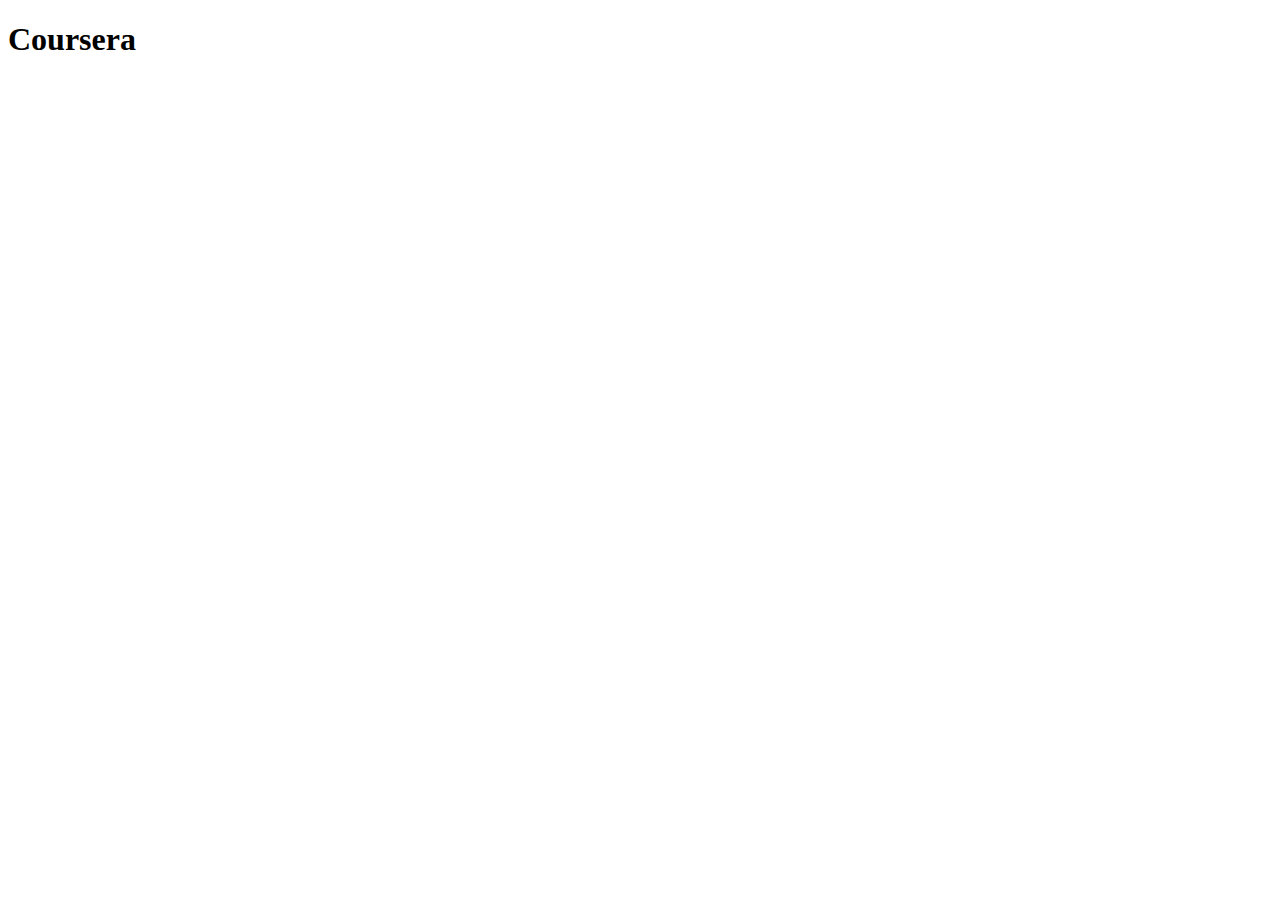
==== test/index.html @ c388304a "Adding new files" ====
<!DOCTYPE html>
<html lang="en">
<head>
    <meta charset="UTF-8">
    <meta http-equiv="X-UA-Compatible" content="IE=edge">
    <meta name="viewport" content="width=device-width, initial-scale=1.0">
    <title>Document</title>
</head>
<body>
    <h1>Coursera</h1>
</body>
</html>
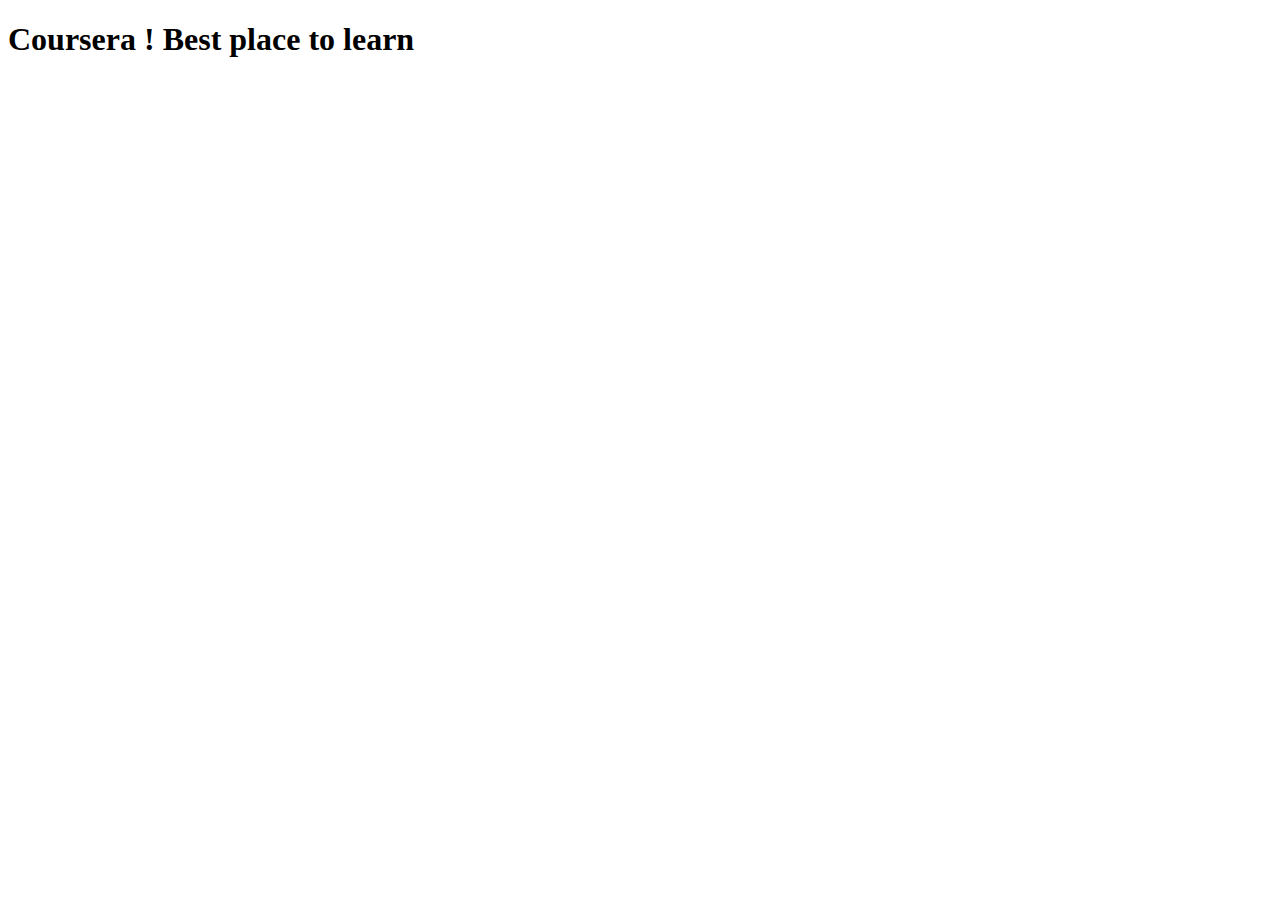
==== commit 08b25799: "Some modifications" ====
--- a/test/index.html
+++ b/test/index.html
@@ -7,6 +7,6 @@
     <title>Document</title>
 </head>
 <body>
-    <h1>Coursera</h1>
+    <h1>Coursera ! Best place to learn</h1>
 </body>
 </html>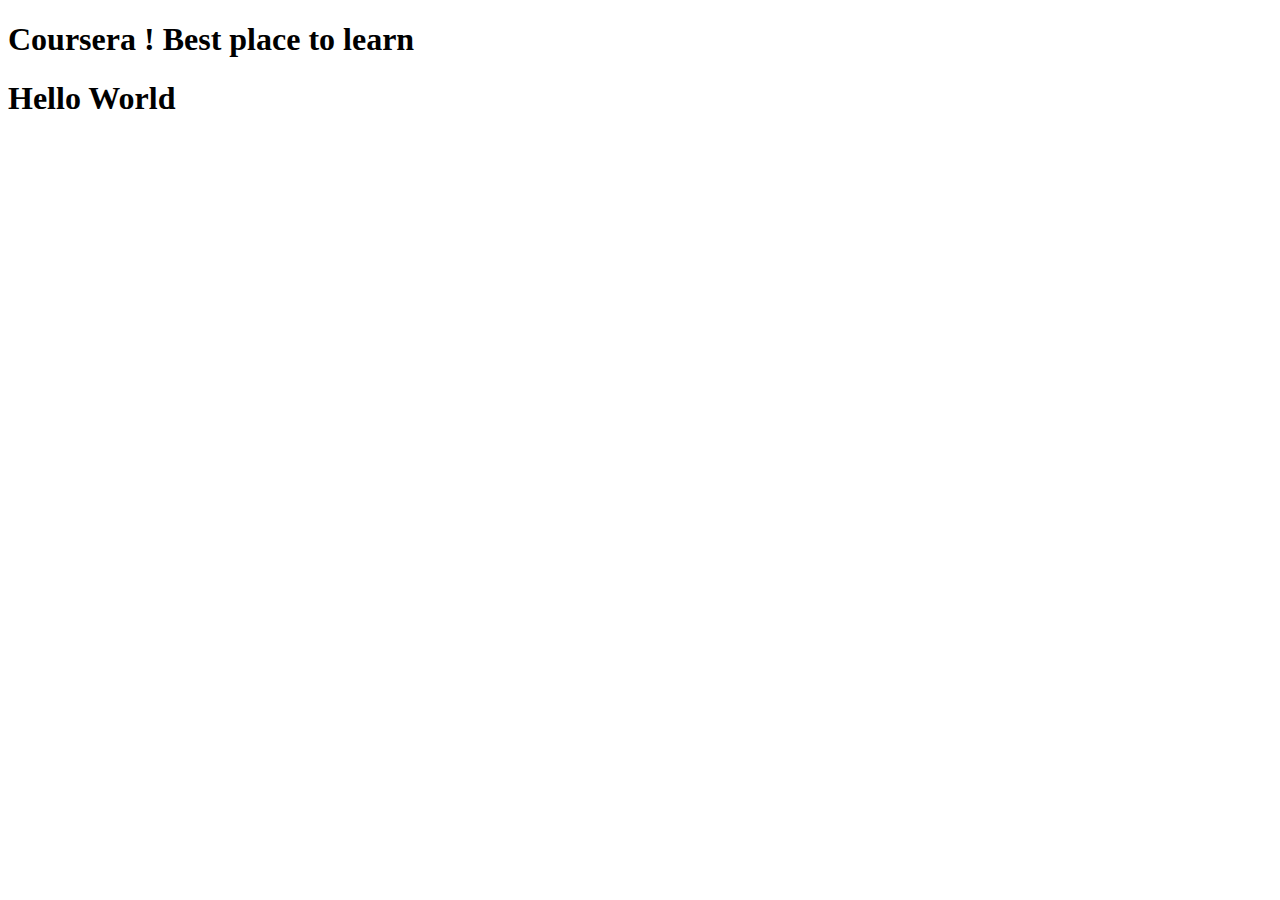
==== commit 1d311819: "Just and edit" ====
--- a/test/index.html
+++ b/test/index.html
@@ -4,9 +4,10 @@
     <meta charset="UTF-8">
     <meta http-equiv="X-UA-Compatible" content="IE=edge">
     <meta name="viewport" content="width=device-width, initial-scale=1.0">
-    <title>Document</title>
+    <title>Coursera</title>
 </head>
 <body>
     <h1>Coursera ! Best place to learn</h1>
+    <h1>Hello World</h1>
 </body>
 </html>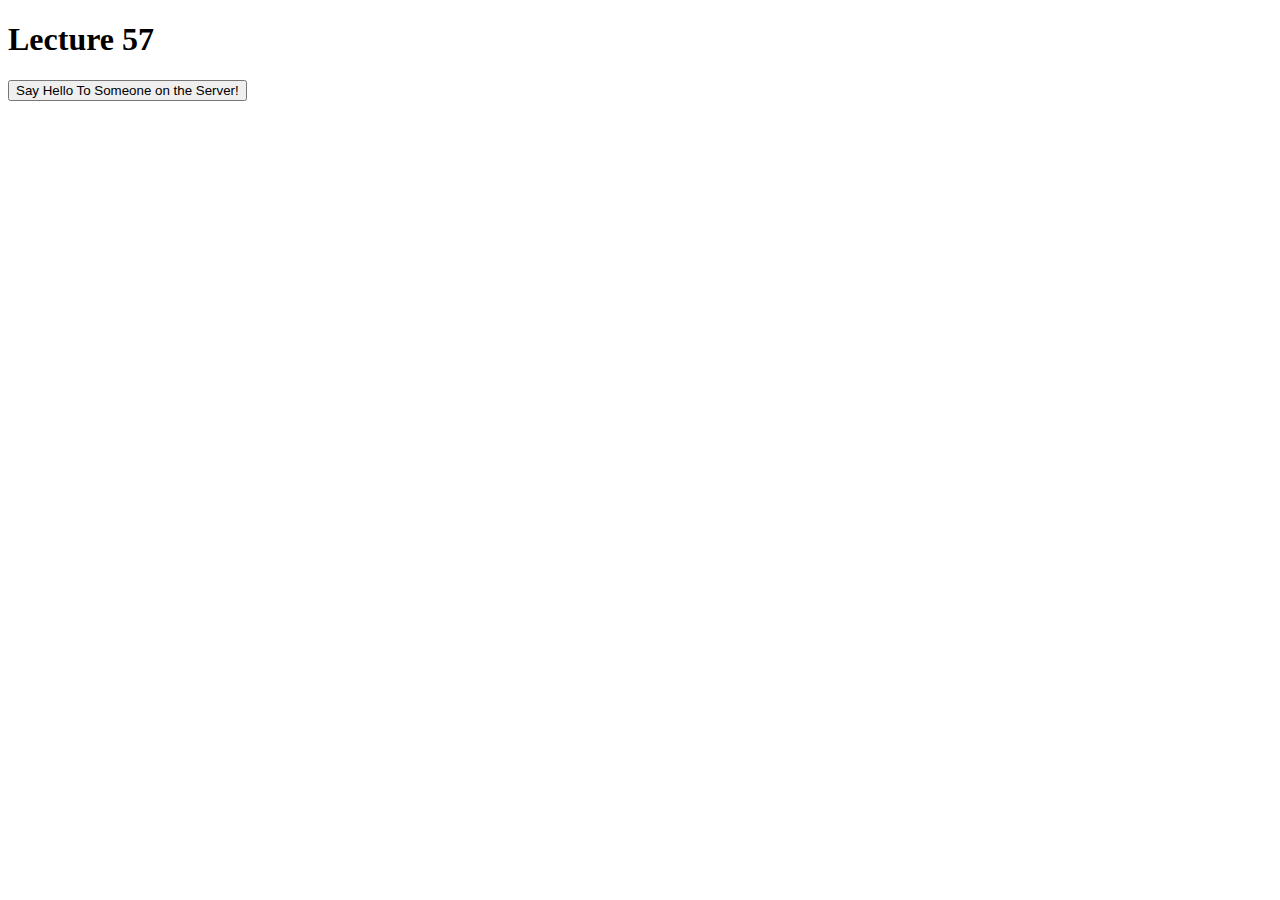
==== commit 1d870a5c: "Module 5 assignment added" ====
--- a/test/index.html
+++ b/test/index.html
@@ -4,10 +4,20 @@
     <meta charset="UTF-8">
     <meta http-equiv="X-UA-Compatible" content="IE=edge">
     <meta name="viewport" content="width=device-width, initial-scale=1.0">
-    <title>Coursera</title>
+    <script src="ajax-utils.js"></script>
+    <script src="script.js"></script>
+    <title>AJAX - Test</title>
 </head>
 <body>
-    <h1>Coursera ! Best place to learn</h1>
-    <h1>Hello World</h1>
+  <h1 id="title">Lecture 57</h1>
+  
+  <p>
+    <button>
+      Say Hello To Someone on the Server!
+    </button>
+  </p>
+
+  
+  <div id="content"></div>
 </body>
 </html>